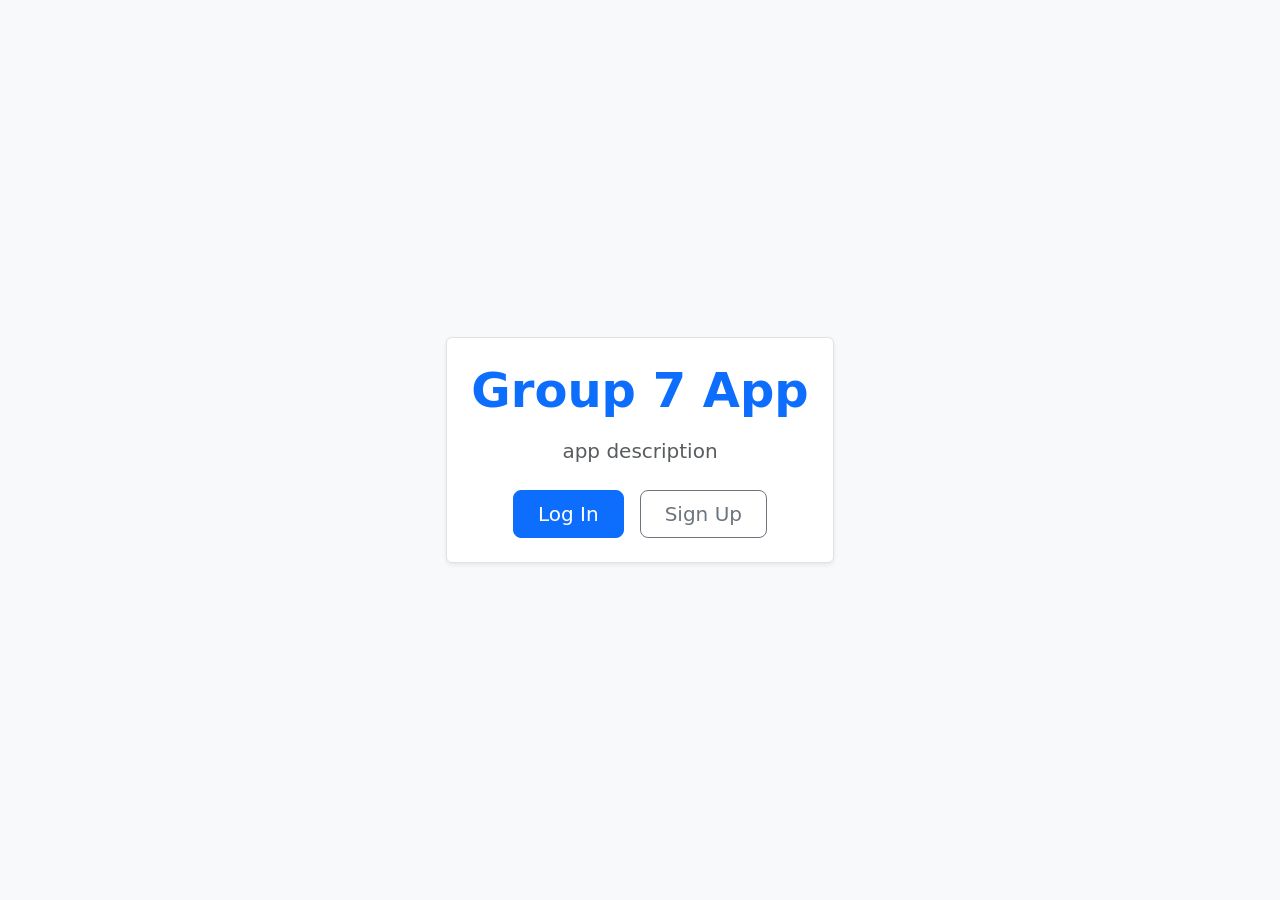
==== index.html @ f53cc48c "temp landing page" ====
<!DOCTYPE html>
<html lang="en">
<head>
    <meta charset="UTF-8">
    <meta name="viewport" content="width=device-width, initial-scale=1.0">
    <title>Temp Welcome</title>
    <link href="https://cdn.jsdelivr.net/npm/bootstrap@5.3.8/dist/css/bootstrap.min.css" rel="stylesheet">
</head>
<body class="bg-light d-flex align-items-center justify-content-center vh-100">

    <div class="text-center p-4 bg-white rounded shadow-sm border">
        <h1 class="display-5 fw-bold mb-3 text-primary">Group 7 App</h1>
        <p class="lead text-muted mb-4">app description</p>
        
        <div class="d-grid gap-3 d-sm-flex justify-content-sm-center">
            <a href="login.html" class="btn btn-primary btn-lg px-4">Log In</a>
            <a href="sign-up.html" class="btn btn-outline-secondary btn-lg px-4">Sign Up</a>
        </div>
    </div>

</body>
</html>
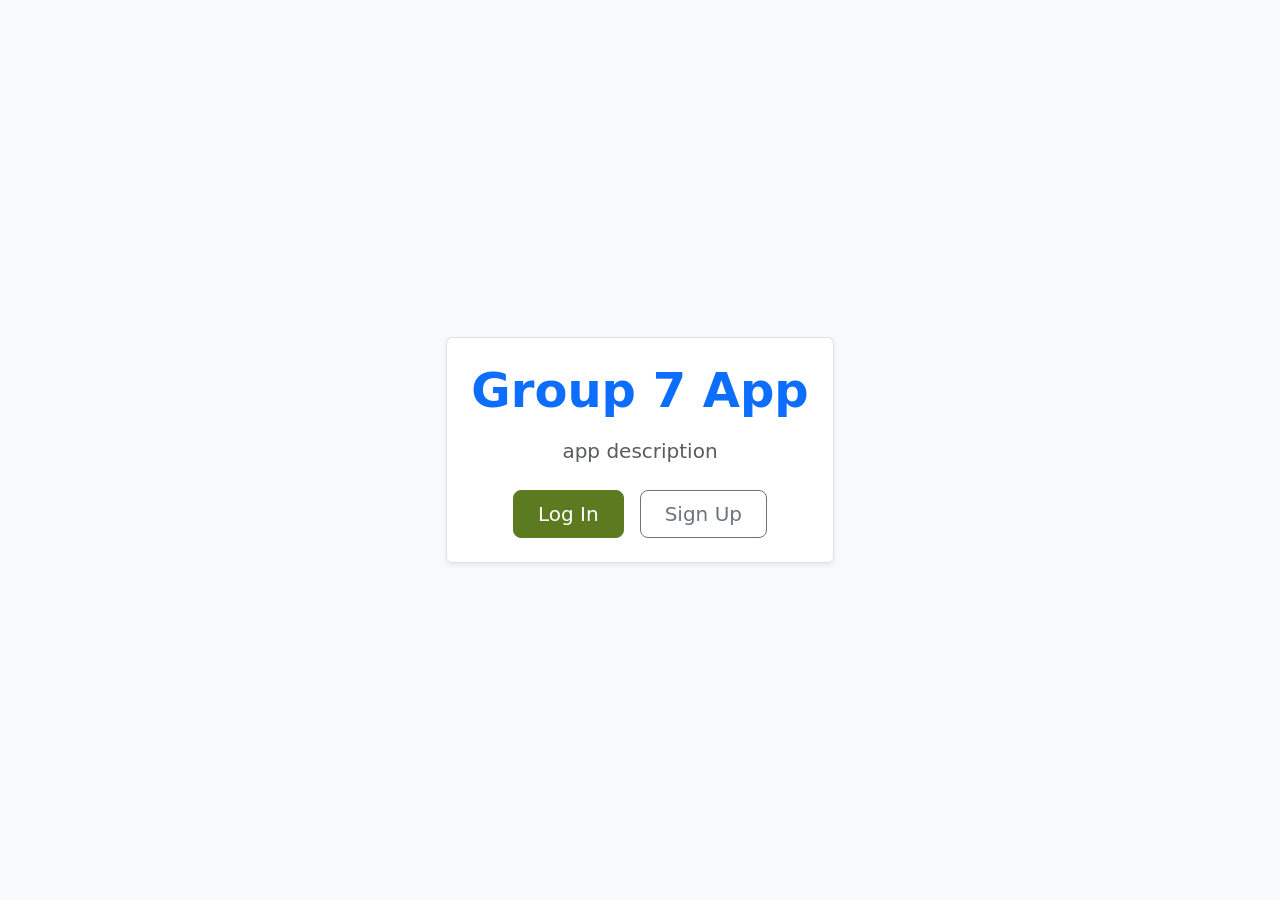
==== commit 98e590a9: "style sheet" ====
--- a/index.html
+++ b/index.html
@@ -5,7 +5,9 @@
     <meta name="viewport" content="width=device-width, initial-scale=1.0">
     <title>Temp Welcome</title>
     <link href="https://cdn.jsdelivr.net/npm/bootstrap@5.3.8/dist/css/bootstrap.min.css" rel="stylesheet">
+    <link rel="stylesheet" href="style.css">
 </head>
+
 <body class="bg-light d-flex align-items-center justify-content-center vh-100">
 
     <div class="text-center p-4 bg-white rounded shadow-sm border">
--- a/style.css
+++ b/style.css
@@ -0,0 +1,33 @@
+.bottom-nav {
+    background-color: #e0e0e0; 
+    height: 80px; 
+}
+
+.nav-item {
+    color: #000;
+    text-decoration: none;
+    transition: background-color 0.2s;
+}
+
+.nav-item:hover {
+    color: #000;
+}
+
+.nav-item.active {
+    background-color: #c4c4c4; 
+}
+
+.nav-item i {
+    font-size: 1.5rem;
+    -webkit-text-stroke: 1px black; 
+}
+
+.btn-primary{
+
+    --bs-btn-bg: #5C7A1F;
+    --bs-btn-border-color: #5C7A1F;
+    --bs-btn-hover-bg: #77953a;
+    --bs-btn-hover-border-color: #77953a;
+    --bs-btn-active-bg: #5C7A1F;
+
+}
